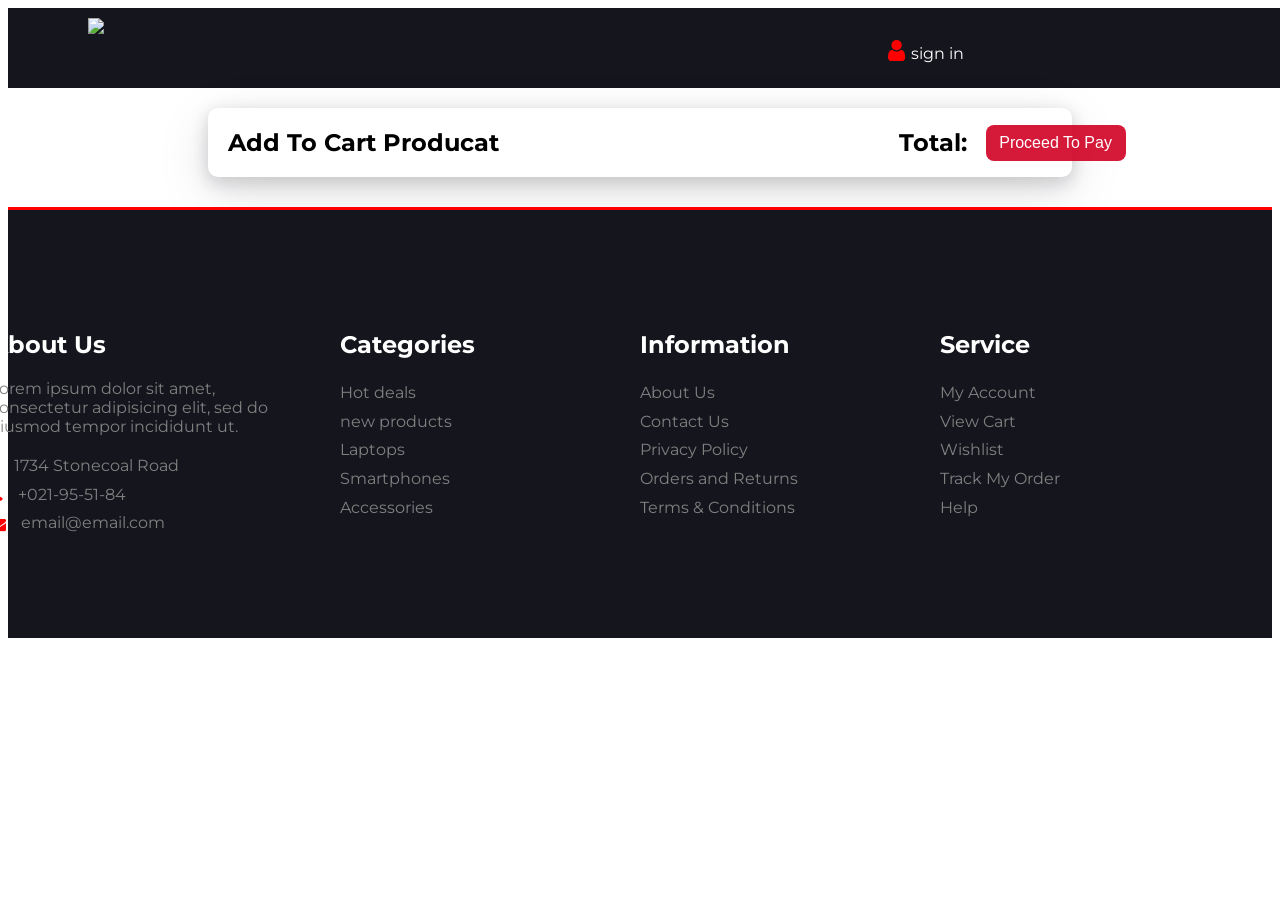
==== ecommerce/addtocart.html @ ec467daa "Add files via upload" ====
<!DOCTYPE html>
<html lang="en">
  <head>
    <meta charset="UTF-8" />
    <meta name="viewport" content="width=device-width, initial-scale=1.0" />
    <link rel="preconnect" href="https://fonts.googleapis.com" />
    <link rel="preconnect" href="https://fonts.gstatic.com" crossorigin />
    <link
      href="https://fonts.googleapis.com/css2?family=Inter:wght@100..900&family=Montserrat:ital,wght@0,100..900;1,100..900&family=Plus+Jakarta+Sans:ital,wght@0,200..800;
            1,200..800&family=Roboto+Mono:ital,wght@0,100..700;1,100..700&family=Rubik:ital,wght@0,300..900;1,300..900&display=swap"
      rel="stylesheet"
    />
    <link
      rel="stylesheet"
      href="https://cdnjs.cloudflare.com/ajax/libs/font-awesome/4.7.0/css/font-awesome.min.css"
    />
    <link rel="stylesheet" href="style.css" />
    <title>Add To Cart</title>
  </head>
  <body>
    <div class="col-12">
      <div class="main">
        <div class="headerdivmain">
          <div class="col-3">
            <a href="indix.html"><img
              class="image_haeder"
              src="https://themewagon.github.io/electro/img/logo.png"
            /></a>
          </div>
          <div class="headerleft">
            <a class="linktopage" href="signin.html">  <i class="fa fa-user" style="font-size: 24px; color: red"></i>
            <span class="signin"> sign in</span>
            </a> 
          </div>
        </div>
      </div>
    </div>
   

    <div class="topdataproducts">
        <div class="addtocartheader">
      <div class="heading">
        <h2>Add To Cart Producat</h2>
      </div>
      <div class="total">
        <h2>Total:</h2>
       
      </div>
       <div id="total" class="newtotal"></div>
      <div>
        <button class="addtocartbutton">Proceed To Pay</button>
      </div>
      </div>
      <div class="addtocartbody">
      <div class="dataproducts" id="dataproducts">
        <!-- <div class="deals1">
          <img
            class="imagedeals1"
            src="https://themewagon.github.io/electro/img/product01.png"
          />
          <div class="deals1detlis">
            <span class="text1deals">Dell Latitude 7479</span>
            <div class="deals1subdetlis1">
              <span>Price:₹69,000/-</span>
              <span class="text2price">89,000/-</span>
            </div>
            <span>8/10(26 Reviews)</span>
            <span class="text2deals">10% extra discount in icici card</span>
            <div class="deals1subdetlis2">
              <span class="deals1viewdetails"> View details </span>
              <button class="buttondeals1text">Add to cart</button>
            </div>
          </div>
        </div> -->
      </div>
      
      </div>
      <div>

      </div>

      <div class="footer">
        <div class="footerdiv">
          <div class="footerdetils">
            <h2>About Us</h2>
            <p class="footerdetilstext1">
              Lorem ipsum dolor sit amet, consectetur adipisicing elit, sed do
              eiusmod tempor incididunt ut.
            </p>
            <div class="footerdetilstext">
              <i class="fa fa-map-marker" style="color: red"></i>
              <li class="footerdetilstextsub">1734 Stonecoal Road</li>
            </div>
            <div class="footerdetilstext">
              <i class="fa fa-phone" style="color: red"></i>
              <li class="footerdetilstextsub">+021-95-51-84</li>
            </div>
            <div class="footerdetilstext">
              <i class="fa fa-envelope" style="color: red"></i>
              <li class="footerdetilstextsub">email@email.com</li>
            </div>
          </div>

          <div class="footerdetils">
            <h2>Categories</h2>
            <div class="footerdetilsli">
              <li>Hot deals</li>
              <li>new products</li>
              <li>Laptops</li>
              <li>Smartphones</li>
              <li>Accessories</li>
              </div>
            </ul>
          </div>

          <div class="footerdetils">
            <h2>Information</h2>
            <div class="footerdetilsli">
              <li>About Us</li>
              <li>Contact Us</li>
              <li>Privacy Policy</li>
              <li>Orders and Returns</li>
              <li>Terms & Conditions</li>
              </div>
            </ul>
          </div>

          <div class="footerdetils">
            <h2>Service</h2>
            <div class="footerdetilsli">
              <li>My Account</li>
              <li>View Cart</li>
              <li>Wishlist</li>
              <li>Track My Order</li>
              <li>Help</li>
              </div>
            </ul>
            </div>
        </div>
      </div>
    </div>
    <!-- <script src="data.js"></script> -->
    <script src="addtocart.js"></script>
  </body>
</html>
---- ecommerce/style.css ----
.col-1 {
  width: 8.33%;
}
.col-2 {
  width: 16.66%;
}
.col-3 {
  width: 25%;
}
.col-4 {
  width: 33.33%;
}
.col-5 {
  width: 41.66%;
}
.col-6 {
  width: 50%;
}
.col-7 {
  width: 58.33%;
}
.col-8 {
  width: 66.66%;
}
.col-9 {
  width: 75%;
}
.col-10 {
  width: 83.33%;
}
.col-11 {
  width: 91.66%;
}
.col-12 {
  width: 100%;
}

/* * {
  padding: 0px;
  margin: 0px;
} */
body {
  font-family: "Montserrat", sans-serif;
}
.main::before {
  display: table;
  content: " ";
}
.headerdivmain::after {
  clear: both;
  display: table;
  content: "";
}
@media screen and (min-width: 768px) {
  .headerdivmain {
    width: 100%;
  }
}
.headerdivmain {
  height: 60px;
  background-color: #15161d;
  display: grid;
  grid-template-columns: 800px 100px 125px 100px;
  /* padding: 10px 450px; */
  padding: 10px;
  /* border: 2px solid red;
  width: 1200px; */
  justify-content: center;
}

.image_hedaer {
  color: white;
}
.headerleft {
  padding-top: 20px;
}
.signin {
  color: white;
  padding-left: 2px;
}
.topnavigation::before {
  display: table;
  content: " ";
}
.bottomnavigation::before {
  display: table;
  content: " ";
}
.bottomnavigation::after {
  clear: both;
  display: table;
  content: " ";
}
.navigation {
  border-top: 3px solid red;
  border-bottom: 3px solid gray;
}
.bottomnavigation {
  margin: 0px 410px;
}
.bottomnavigation ul {
  display: grid;
  grid-template-columns: 100px 100px 100px 100px 100px;
  list-style-type: none;
  font-size: medium;
}
.newproducts {
  /* display: grid;
  justify-content: center; */
  width: 1200px;
  margin-left: 400px;
  margin-top: 10px;
  /* box-shadow: rgba(0, 0, 0, 0.25) 0px 25px 50px -12px; */
}
.newproducts {
  display: grid;
  grid-template-columns: 800px 100px;
}
.Productslastshow ul {
  list-style-type: none;
  display: grid;
  grid-template-columns: 100px 100px 100px;
  padding-top: 10px;
}
.bodyproducts::before {
  display: table;
  content: " ";
}
.newproducts::after {
  clear: both;
  display: table;
  content: "";
}
/* .addtocartbody {
  display: grid;
  grid-template-columns: 60% 400px;
} */
.dataproducts {
  margin: 10px 200px;
  display: grid;
  grid-template-columns: 360px 360px 360px 340px;
  box-shadow: rgba(17, 17, 26, 0.05) 0px 1px 0px,
    rgba(17, 17, 26, 0.1) 0px 0px 8px;
}
.addtocartdataproducts {
  max-width: 800px;
  margin: 10px 200px;
  display: grid;
  grid-template-columns: 360px 360px;
  box-shadow: rgba(17, 17, 26, 0.05) 0px 1px 0px,
    rgba(17, 17, 26, 0.1) 0px 0px 8px;
}
.deals1 {
  width: 300px;
  margin-top: 20px;
  margin: 20px 0px 0px 40px;
}
.imagedeals1 {
  width: 300px;
  height: 270px;
  background-color: #f5f7f8;
  border-top-left-radius: 10px;
  border-top-right-radius: 10px;
}
.text1deals {
  font-weight: bolder;
}
.text2price {
  text-decoration: line-through;
  font-size: small;
  padding-left: 10px;
}
.deals1detlis {
  margin-top: -4px;
  line-height: 1.8;
  background-color: #eeeeee;
  padding: 10px 20px;
  border-bottom-left-radius: 10px;
  border-bottom-right-radius: 10px;
  display: flex;
  flex-direction: column;
}

.buttondeals1text {
  width: 100px;
  height: 36px;
  border-radius: 20px;
  border: none;
  margin: 10px 0px 10px 70px;
  background-color: #e6b9a6;
}
.buttondeals1text:hover {
  background-color: #f4a261;
  cursor: pointer;
  color: wheat;
}
.deals1viewdetails {
  color: blue;
  text-decoration: underline;
  cursor: pointer;
}
.midalbody {
  background-image: url("https://themewagon.github.io/electro/img/hotdeal.png");
  height: 450px;
  position: relative;
}
.offerbodyul {
  list-style-type: none;
}
.offerbodydetails {
  background-color: #d10024e6;
  width: 90px;
  text-align: center;
  height: 80px;
  padding-top: 10px;
  border-radius: 50%;
  color: white;
  line-height: 0.5;
}
.offerbodyul {
  display: grid;
  grid-template-columns: 100px 100px 100px 100px;
}
.minofferbody {
  display: flex;
  justify-content: center;
}
.offerbody {
  text-align: center;
  position: absolute;
  top: 0;
  bottom: 0;
  left: 10;
  margin: 80px;
}
.offerbodytext1 {
  font-size: 30px;
  color: #2b2d42;
  font-weight: 700;
}
.offerbodytext2 {
  font-size: 25px;
}
.offerbodybutton {
  width: 120px;
  height: 40px;
  border-radius: 20px;
  background-color: #d10024e6;
  color: white;
  border: none;
}
.offerbodybutton:hover {
  background-color: red;
  cursor: pointer;
}
.footer {
  border-top: 3px solid red;
}
.footerdiv {
  background-color: #15161d;
  display: grid;
  grid-template-columns: 350px 300px 300px 350px;
  padding: 100px 00px;
  justify-content: center;
}
.footerdetils {
  color: white;
  width: 300px;
}
.footerdetils li {
  list-style-type: none;
}
.footerdetilstext {
  display: flex;
  flex-direction: row;
  align-items: center;
}
.footerdetilstextsub {
  padding-left: 15px;
  color: gray;
  line-height: 1.8;
}
.footerdetilstextsub:hover {
  cursor: pointer;
  color: red;
}
.footerdetilsli {
  line-height: 1.8;
  color: gray;
}
.footerdetilsli li:hover {
  cursor: pointer;
  color: red;
}
.footerdetilstext1 {
  color: gray;
}
.Productslastshowbutton {
  border: none;
  background: none;
  cursor: pointer;
}
.bottomnavigationbutton {
  border: none;
  background: none;
  cursor: pointer;
  font-size: 15px;
}
.heading h2 {
  margin: 20px 20px;
}
.addtocartheader {
  display: grid;
  grid-template-columns: 80% 5% 5% 5%;
  box-shadow: rgba(17, 17, 26, 0.1) 0px 4px 16px,
    rgba(17, 17, 26, 0.1) 0px 8px 24px, rgba(17, 17, 26, 0.1) 0px 16px 56px;
  /* box-shadow: rgba(0, 0, 0, 0.19) 0px 10px 20px, rgba(0, 0, 0, 0.23) 0px 6px 6px; */
  margin: 20px 200px;
  align-items: center;
  border-radius: 10px;
}
.addtocartbutton {
  width: 140px;
  height: 36px;
  font-size: medium;
  border-radius: 8px;
  background-color: #d10024e6;
  color: white;
  border: none;
}
.addtocartbutton:hover {
  cursor: pointer;
  background-color: red;
}
.newtotal {
  font-size: larger;
}
.signupbody {
  display: flex;
  justify-content: center;
}
.signupmainbody {
  width: 400px;
  display: flex;
  flex-direction: column;
  margin: 20px 0px;
}
.signupmainbody input {
  height: 26px;
  margin-bottom: 20px;
  padding-left: 10px;
}
.signupmainbody button {
  height: 30px;
  font-size: large;
}
.signupmainbody h2 {
  color: gray;
}
.signupbodytextdetalis span {
  color: blue;
  cursor: pointer;
}
.signupbodytextdetalis {
  font-size: medium;
  line-height: 1.4;
}
.alreadyhavedetalis a {
  color: red;

  text-decoration: none;
}
.signupbodyicon {
  text-align: center;
}
.signupbodyicon img {
  width: 30px;
  margin-left: 20px;
}
.linktopage {
  text-decoration: none;
}
.bottomnavigationlinkhomepage {
  text-decoration: none;
  color: black;
}
.alreadyhavedetalis span {
  color: blue;
  cursor: pointer;
}
.alreadyhave a {
  color: blue;

  text-decoration: none;
}
.headerleft a {
  text-decoration: none;
}
.signoutbutton {
  background-color: #15161d;
  border: none;
  font-size: medium;
  width: 110px;
}
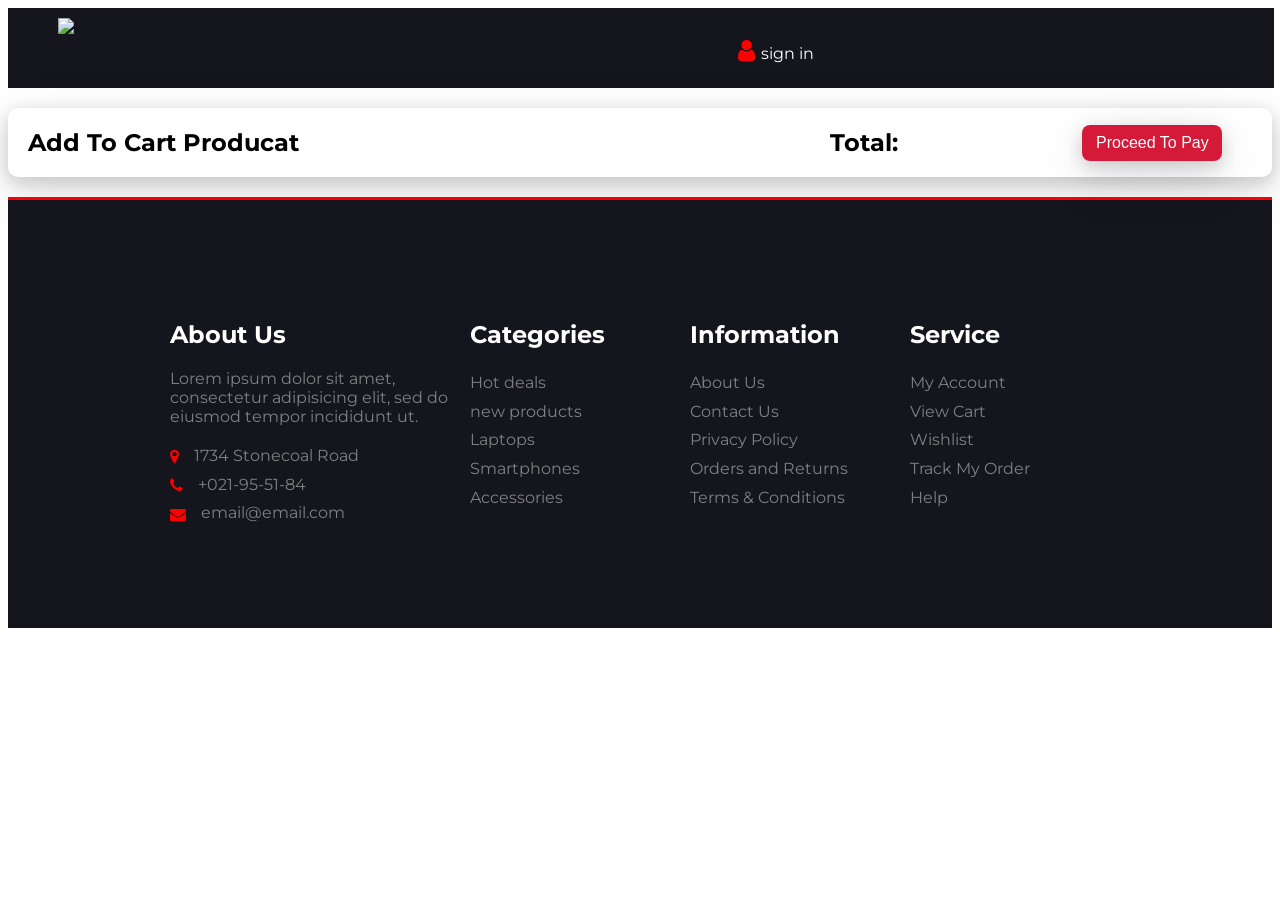
==== commit e50c5829: "Add files via upload" ====
--- a/ecommerce/addtocart.html
+++ b/ecommerce/addtocart.html
@@ -29,7 +29,7 @@
           </div>
           <div class="headerleft">
             <a class="linktopage" href="signin.html">  <i class="fa fa-user" style="font-size: 24px; color: red"></i>
-            <span class="signin"> sign in</span>
+            <span class="signin" id="signupname"> sign in</span>
             </a> 
           </div>
         </div>
@@ -48,7 +48,7 @@
       </div>
        <div id="total" class="newtotal"></div>
       <div>
-        <button class="addtocartbutton">Proceed To Pay</button>
+        <button class="addtocartbutton"  id="proceedtopay">Proceed To Pay</button>
       </div>
       </div>
       <div class="addtocartbody">
--- a/ecommerce/style.css
+++ b/ecommerce/style.css
@@ -39,23 +39,11 @@
   padding: 0px;
   margin: 0px;
 } */
+
 body {
   font-family: "Montserrat", sans-serif;
 }
-.main::before {
-  display: table;
-  content: " ";
-}
-.headerdivmain::after {
-  clear: both;
-  display: table;
-  content: "";
-}
-@media screen and (min-width: 768px) {
-  .headerdivmain {
-    width: 100%;
-  }
-}
+
 .headerdivmain {
   height: 60px;
   background-color: #15161d;
@@ -122,21 +110,17 @@
   grid-template-columns: 100px 100px 100px;
   padding-top: 10px;
 }
-.bodyproducts::before {
-  display: table;
-  content: " ";
-}
-.newproducts::after {
-  clear: both;
-  display: table;
-  content: "";
+
+.bodyproducts {
+  width: auto;
 }
 /* .addtocartbody {
   display: grid;
   grid-template-columns: 60% 400px;
 } */
+
 .dataproducts {
-  margin: 10px 200px;
+  margin: 25px 200px;
   display: grid;
   grid-template-columns: 360px 360px 360px 340px;
   box-shadow: rgba(17, 17, 26, 0.05) 0px 1px 0px,
@@ -179,6 +163,7 @@
   border-bottom-right-radius: 10px;
   display: flex;
   flex-direction: column;
+  margin-bottom: 14px;
 }
 
 .buttondeals1text {
@@ -203,6 +188,9 @@
   background-image: url("https://themewagon.github.io/electro/img/hotdeal.png");
   height: 450px;
   position: relative;
+  width: 100%;
+  background-size: 100%;
+  background-repeat: no-repeat;
 }
 .offerbodyul {
   list-style-type: none;
@@ -231,7 +219,7 @@
   top: 0;
   bottom: 0;
   left: 10;
-  margin: 80px;
+  margin: 50px;
 }
 .offerbodytext1 {
   font-size: 30px;
@@ -327,6 +315,8 @@
   background-color: #d10024e6;
   color: white;
   border: none;
+  box-shadow: rgba(17, 17, 26, 0.1) 0px 4px 16px,
+    rgba(17, 17, 26, 0.1) 0px 8px 24px, rgba(17, 17, 26, 0.1) 0px 16px 56px;
 }
 .addtocartbutton:hover {
   cursor: pointer;
@@ -402,3 +392,204 @@
   font-size: medium;
   width: 110px;
 }
+
+@media screen and (min-width: 992px) and (max-device-width: 1280px) {
+  .main {
+    width: auto;
+  }
+  .headerdivmain {
+    width: 98.6%;
+    grid-template-columns: 600px 100px 125px 100px;
+    justify-content: space-around;
+  }
+  .navigation {
+    width: 100%;
+  }
+
+  .bottomnavigation {
+    display: flex;
+    justify-content: center;
+  }
+  .midalbody {
+    height: 320px;
+    background-size: 100%;
+  }
+  .offerbody {
+    margin: 20px;
+    height: 100%;
+    height: auto;
+  }
+  .bodyproducts {
+    width: 100%;
+  }
+  .newproducts {
+    grid-template-columns: 500px 100px;
+    margin-left: 100px;
+    width: 80%;
+  }
+  .dataproducts {
+    margin: 0px 0px;
+    grid-template-columns: 320px 320px 320px;
+    justify-content: center;
+    width: 100%;
+  }
+  .footer {
+    width: 100%;
+  }
+  .footerdiv {
+    grid-template-columns: 300px 220px 220px 200px;
+    justify-content: center;
+  }
+  .addtocartheader {
+    margin: 20px 0px;
+    grid-template-columns: 60% 10% 10% 10%;
+  }
+  .addtocartheader {
+    
+    grid-template-columns: 65% 10% 10% 10%;
+  }
+}
+@media screen and (max-width: 600px) {
+  .image_haeder {
+    width: 100px;
+  }
+
+  .midalbody {
+    background-image: none;
+    background-color: #e4e7ed;
+    height: 350px;
+  }
+  .offerbodyul {
+    grid-template-columns: 80px 80px 80px 80px;
+  }
+  .offerbodydetails {
+    width: 50px;
+    height: 40px;
+    line-height: 0.2;
+  }
+  .offerbodydetails h3 {
+    font-size: 15px;
+    margin-top: 5px;
+  }
+  .offerbodydetailstext {
+    font-size: 10px;
+  }
+  .Productslastshow {
+    display: none;
+  }
+  .newproducts {
+    margin-left: 0px;
+  }
+  .newproducts {
+    width: 100%;
+  }
+  .Products {
+    width: 390px;
+  }
+  .Products h2 {
+    text-align: center;
+  }
+  .dataproducts {
+    margin: 0px 0px;
+    grid-template-columns: 360px;
+  }
+  .footerdiv {
+    grid-template-columns: 250px;
+  }
+  .headerdivmain {
+    grid-template-columns: 120px;
+    height: 250px;
+    text-align: center;
+  }
+  .image_haeder {
+    width: 200px;
+    margin-left: -30px;
+  }
+  .addtocartheader {
+    margin: 0px 0px;
+    display: flex;
+    flex-direction: column;
+  }
+  .addtocartbutton {
+    margin: 10px 0px;
+  }
+  .bottomnavigation {
+    margin: 0px 0px;
+  }
+  .bottomnavigation ul {
+    display: flex;
+    flex-direction: row;
+    font-weight: 500;
+    margin-left: -29px;
+    gap: 4px;
+  }
+  .bottomnavigationbutton {
+    color: black;
+  }
+  .signupmainbody {
+    width: 320px;
+  }
+  .signupmainbody button {
+    text-align: center;
+    padding-top: 5px;
+    margin-top: 10px;
+  }
+}
+
+@media screen and (min-device-width: 600px) and (max-device-width: 992px) {
+  .headerdivmain {
+    grid-template-columns: 400px 100px 125px 100px;
+  }
+  .bottomnavigation {
+    margin: 0px 100px;
+  }
+  .offerbodydetails {
+    width: 55px;
+    height: 50px;
+  }
+  .offerbodydetails h3 {
+    margin-top: 10px;
+    font-size: 20px;
+    line-height: 0;
+  }
+  .offerbodydetailstext {
+    font-size: 15px;
+  }
+  .offerbody {
+    margin: 0px;
+  }
+  .offerbodyul {
+    grid-template-columns: 75px 75px 75px 75px;
+  }
+  .offerbodytext1 {
+    font-size: 20px;
+    margin-left: 20px;
+  }
+  .offerbodytext2 {
+    font-size: 20px;
+    margin-top: -10px;
+    margin-left: 20px;
+  }
+  .offerbodybutton {
+    margin-top: -10px;
+  }
+  .midalbody {
+    height: 200px;
+  }
+  .newproducts {
+    margin-left: 20px;
+    grid-template-columns: 400px 100px;
+    width: 98%;
+  }
+  .dataproducts {
+    margin: 25px 0px;
+    grid-template-columns: 360px 360px;
+  }
+  .footerdiv {
+    grid-template-columns: 350px 200px;
+  }
+  .addtocartheader {
+    margin: 20px 0px;
+    grid-template-columns: 60% 10% 10% 10%;
+  }
+}
